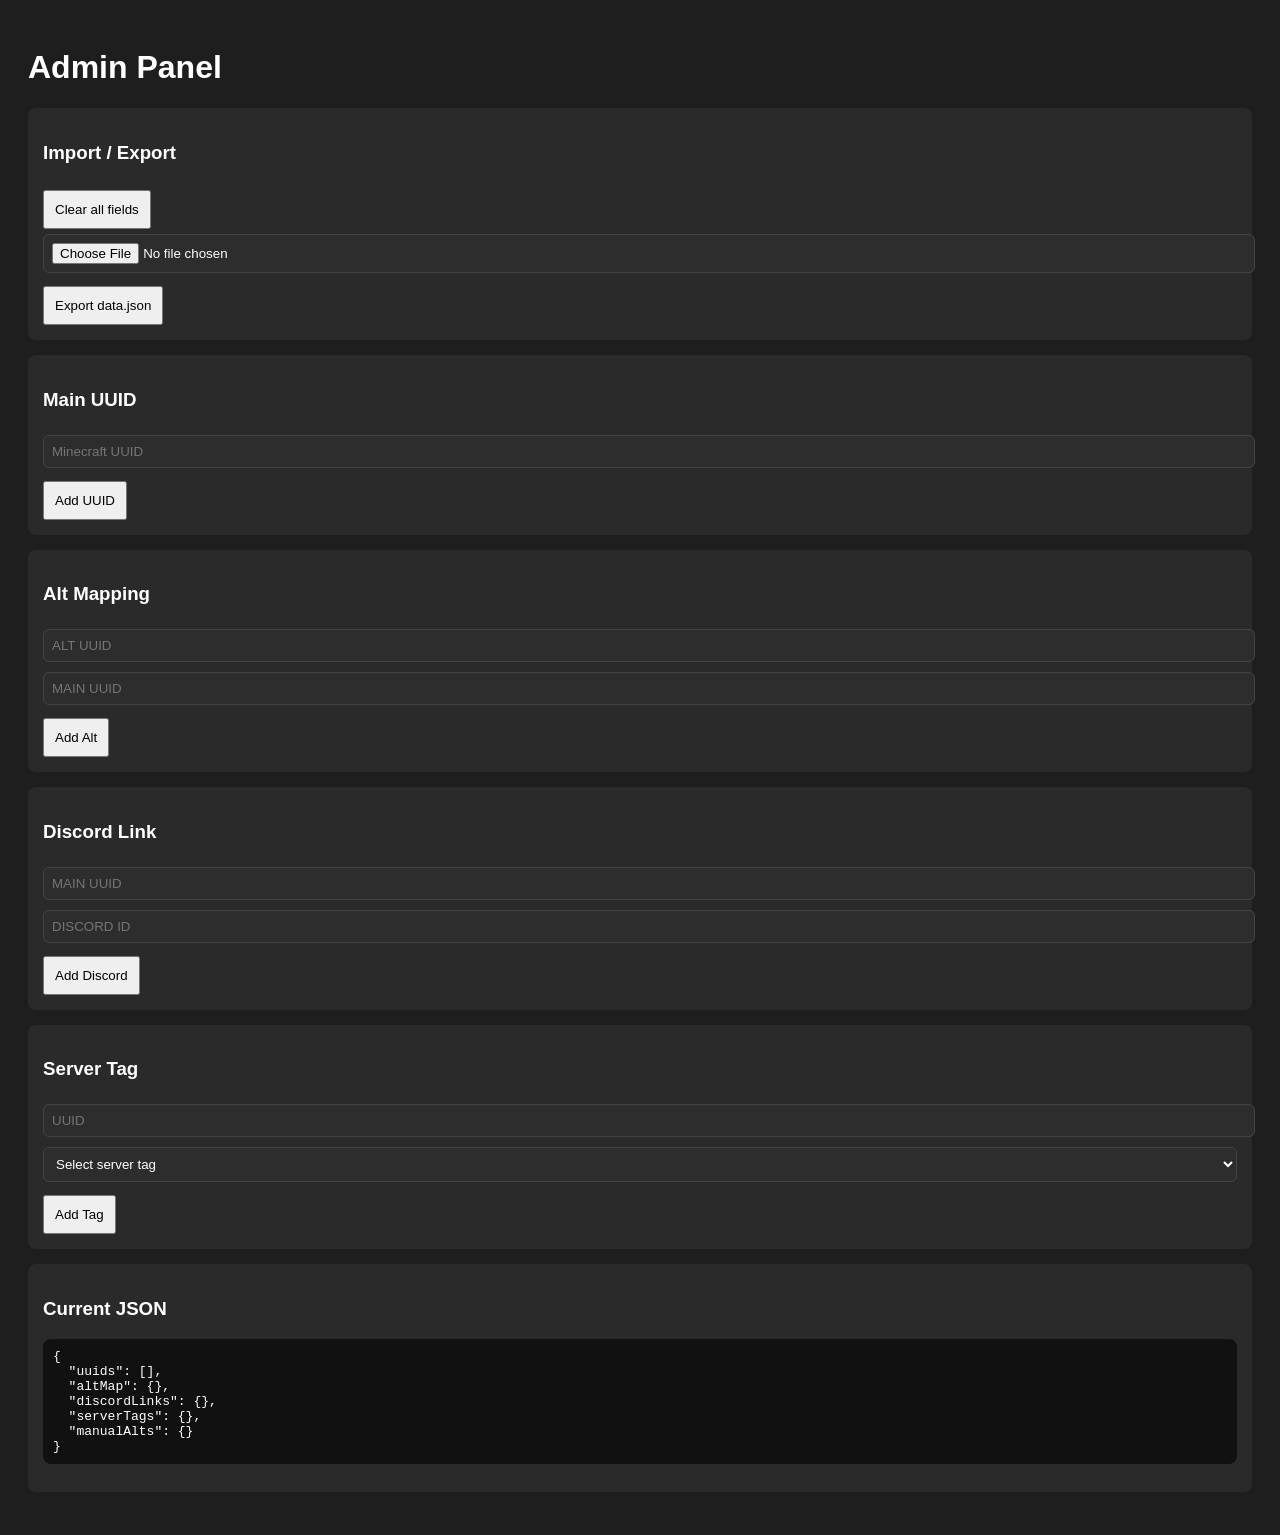
==== admin.html @ ebbe2ed2 "init !!!BROKEN!!!" ====
<!DOCTYPE html>
<html>
<head>
<meta charset="UTF-8">
<title>Scammer List Admin</title>

<style>
body {
    font-family: Arial;
    background: #1e1e1e;
    color: white;
    padding: 20px;
}

input, select {
    width: 100%;
    padding: 8px;
    margin: 5px 0;
    background: #2d2d2d;
    color: white;
    border: 1px solid #444;
    border-radius: 6px;
}

button {
    padding: 10px;
    margin-top: 8px;
    cursor: pointer;
}

.section {
    background: #2a2a2a;
    padding: 15px;
    margin-bottom: 15px;
    border-radius: 8px;
}

pre {
    background: #111;
    padding: 10px;
    border-radius: 8px;
    max-height: 300px;
    overflow: auto;
}
</style>
</head>

<body>

<h1>Admin Panel</h1>

<form autocomplete="off">

<div class="section">
    <h3>Import / Export</h3>
    <button type="button" onclick="clearFields()">Clear all fields</button>
    <input type="file" id="fileInput" accept=".json"
        autocomplete="off" spellcheck="false">
    <button type="button" onclick="downloadJSON()">Export data.json</button>
</div>

<div class="section">
    <h3>Main UUID</h3>
    <input id="uuidInput" placeholder="Minecraft UUID"
        autocomplete="off" spellcheck="false" autocapitalize="none">
    <button type="button" onclick="addUUID()">Add UUID</button>
</div>

<div class="section">
    <h3>Alt Mapping</h3>
    <input id="altChild" placeholder="ALT UUID"
        autocomplete="off" spellcheck="false" autocapitalize="none">

    <input id="altParent" placeholder="MAIN UUID"
        autocomplete="off" spellcheck="false" autocapitalize="none">

    <button type="button" onclick="addAlt()">Add Alt</button>
</div>

<div class="section">
    <h3>Discord Link</h3>

    <input id="discUser" placeholder="MAIN UUID"
        autocomplete="off" spellcheck="false" autocapitalize="none">

    <input id="discId" placeholder="DISCORD ID"
        autocomplete="off" spellcheck="false" autocapitalize="none">

    <button type="button" onclick="addDiscord()">Add Discord</button>
</div>

<div class="section">
    <h3>Server Tag</h3>

    <input id="tagUser" placeholder="UUID"
        autocomplete="off" spellcheck="false" autocapitalize="none">

    <select id="tagSelect">
        <option value="">Select server tag</option>
        <option value="unez">Unez Vanilla</option>
        <option value="sv">Simply Vanilla</option>
        <option value="axn">Anarchy Network</option>
        <option value="pv">Purity Vanilla</option>
        <option value="rv">Refined Vanilla</option>
    </select>

    <button type="button" onclick="addTag()">Add Tag</button>
</div>

<div class="section">
    <h3>Current JSON</h3>
    <pre id="preview"></pre>
</div>

</form>

<script>
let data = {
    uuids: [],
    altMap: {},
    discordLinks: {},
    serverTags: {},
    manualAlts: {}
};

// NEW: shared main UUID state
let currentMainUUID = "";

// ---------------------
// LIVE MAIN UUID SYNC
// ---------------------
const uuidInput = document.getElementById("uuidInput");

uuidInput.addEventListener("input", (e) => {
    currentMainUUID = e.target.value.trim();

    // auto-fill dependent fields
    document.getElementById("altParent").value = currentMainUUID;
    document.getElementById("discUser").value = currentMainUUID;
    document.getElementById("tagUser").value = currentMainUUID;
});

// ---------------------
function refresh() {
    document.getElementById("preview").textContent =
        JSON.stringify(data, null, 2);
}

// =====================
// IMPORT JSON
// =====================
document.getElementById("fileInput").addEventListener("change", (event) => {
    const file = event.target.files[0];
    if (!file) return;

    const reader = new FileReader();

    reader.onload = (e) => {
        try {
            data = JSON.parse(e.target.result);

            data.uuids ||= [];
            data.altMap ||= {};
            data.discordLinks ||= {};
            data.serverTags ||= {};
            data.manualAlts ||= {};

            refresh();
            alert("Imported successfully");
        } catch (err) {
            alert("Invalid JSON file");
        }
    };

    reader.readAsText(file);
});

// =====================
// ADD FUNCTIONS
// =====================
function addUUID() {
    const v = uuidInput.value.trim();
    if (!v) return;

    currentMainUUID = v;

    if (!data.uuids.includes(v)) {
        data.uuids.push(v);
    }

    refresh();
}

function addAlt() {
    const child = document.getElementById("altChild").value.trim();
    const parent = document.getElementById("altParent").value.trim();
    if (!child || !parent) return;

    data.altMap[child] = parent;
    refresh();
}

function addDiscord() {
    const uuid = document.getElementById("discUser").value.trim();
    const id = document.getElementById("discId").value.trim();
    if (!uuid || !id) return;

    if (!data.discordLinks[uuid]) {
        data.discordLinks[uuid] = [];
    }

    data.discordLinks[uuid].push(id);
    refresh();
}

// =====================
// SERVER TAG CONFIG MAP
// =====================
const tagConfig = {
    unez: {
        img: "unez.png",
        link: "https://discord.com/channels/1205807807862014002/1321524616262324277"
    },
    sv: {
        img: "sv.png",
        link: "https://discord.com/channels/773968029494935593/994485463186411550"
    },
    axn: {
        img: "axn.png",
        link: "https://discord.com/channels/1346555860033343570/1346562984385970176"
    },
    pv: {
        img: "pv.png",
        link: "https://discord.com/channels/854063411976732712/1493016959820894280"
    },
    rv: {
        img: "rv.png",
        link: "https://discord.com/channels/1400391816603504660/1400402121945383002"
    }
};

function addTag() {
    const uuid = document.getElementById("tagUser").value.trim();
    const key = document.getElementById("tagSelect").value;

    if (!uuid || !key) return;

    const tag = tagConfig[key];
    if (!tag) return;

    data.serverTags[uuid] = {
        img: tag.img,
        link: tag.link
    };

    refresh();
}

// =====================
// EXPORT JSON
// =====================
function downloadJSON() {
    const blob = new Blob(
        [JSON.stringify(data, null, 2)],
        { type: "application/json" }
    );

    const a = document.createElement("a");
    a.href = URL.createObjectURL(blob);
    a.download = "data.json";
    a.click();

    URL.revokeObjectURL(a.href);
}

// =====================
// CLEAR FORM (keeps data loaded)
// =====================
function clearFields() {
    document.querySelectorAll("input").forEach(i => {
        if (i.type !== "file") i.value = "";
    });

    // ONLY clear inputs, NOT selects
    document.querySelectorAll("select").forEach(sel => {
        if (sel.id !== "tagSelect") {
            sel.value = "";
        }
    });

    currentMainUUID = "";

    refresh();
}

refresh();
</script>

</body>
</html>
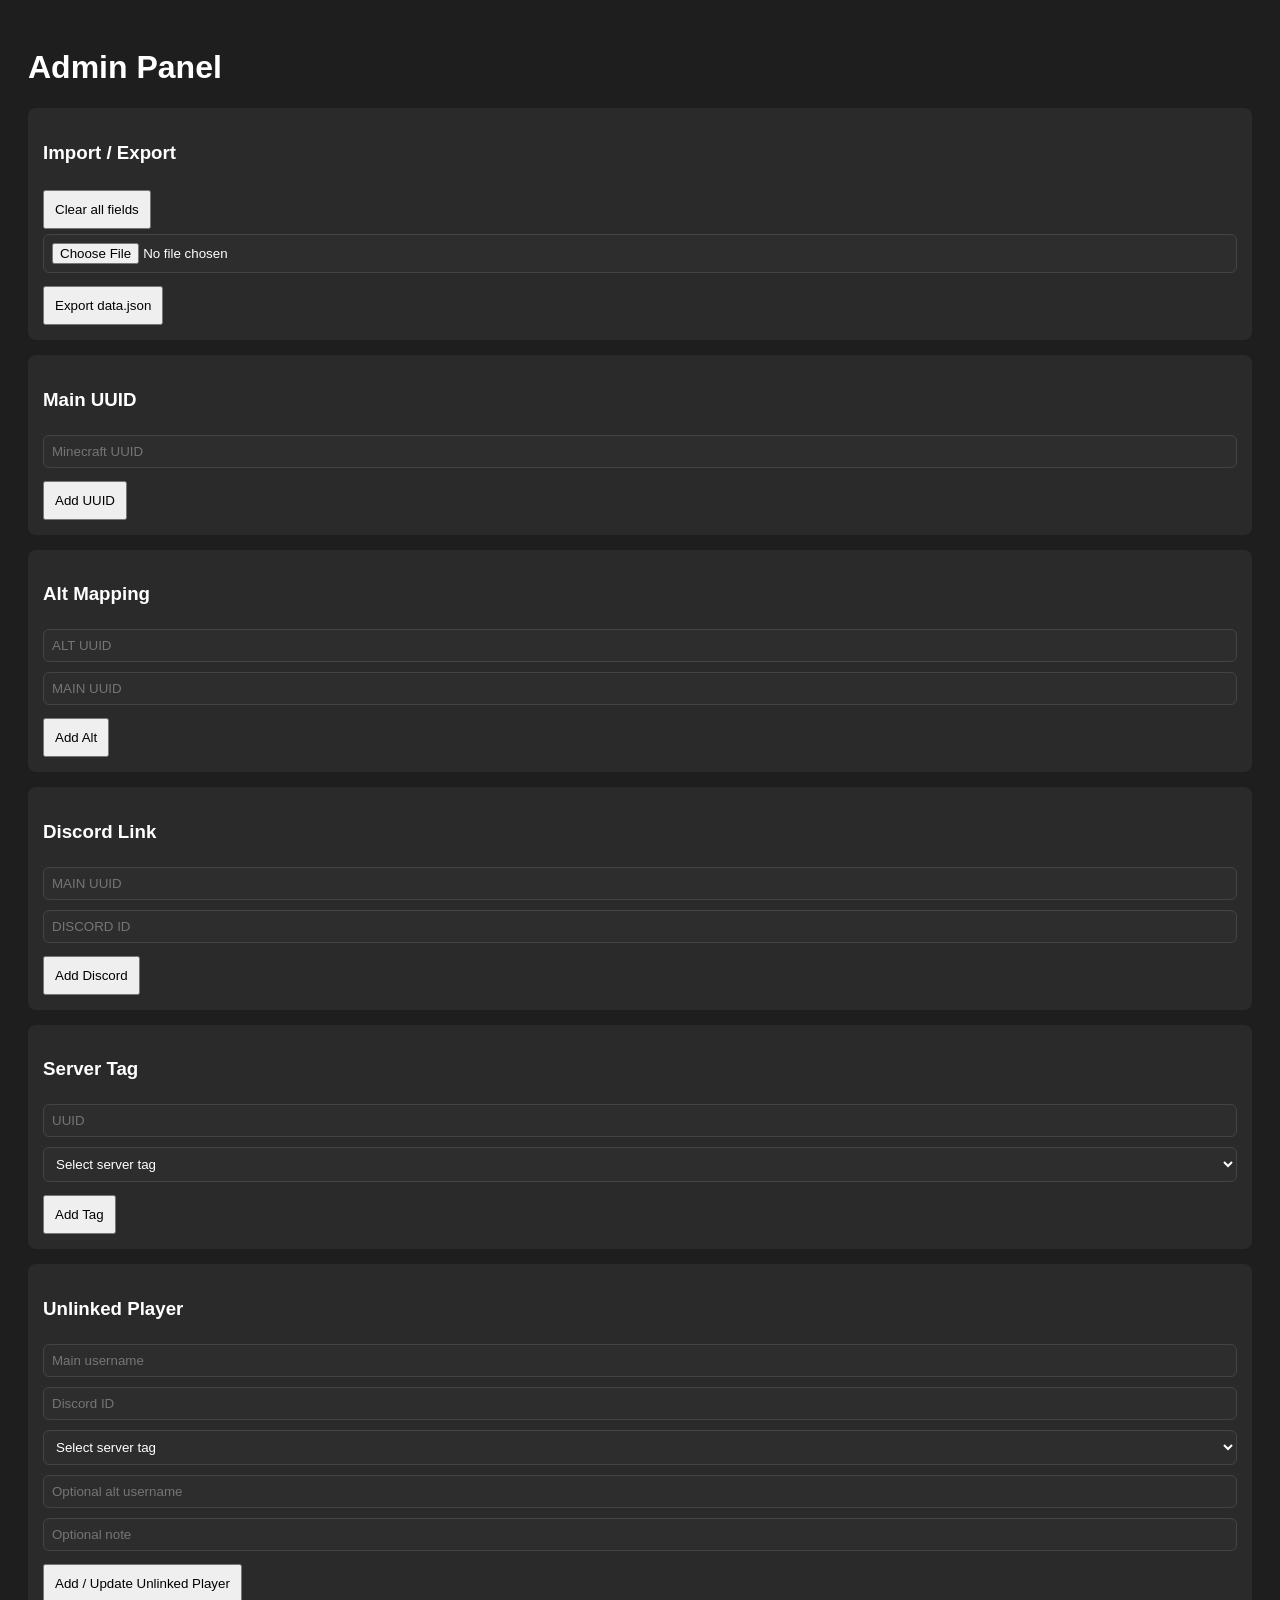
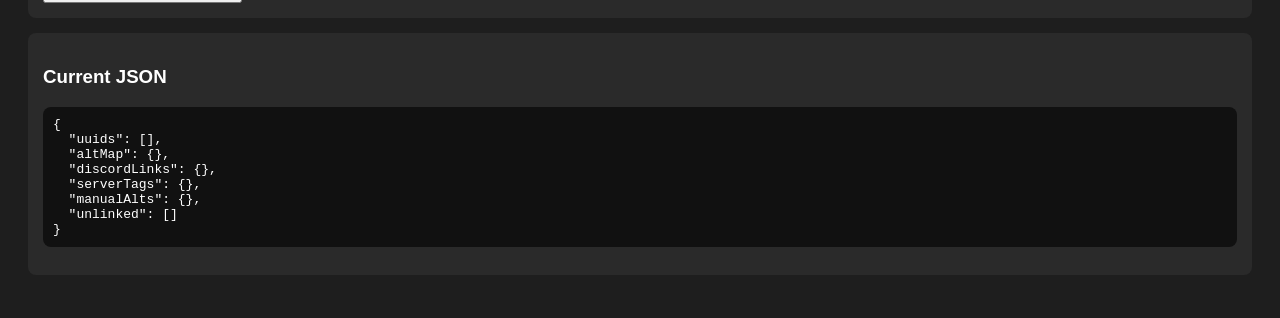
==== commit 6df2a2c9: "changes to admin.html to handle unlinked players, additional data in extras, unlinked players added " ====
--- a/admin.html
+++ b/admin.html
@@ -20,6 +20,7 @@
     color: white;
     border: 1px solid #444;
     border-radius: 6px;
+    box-sizing: border-box;
 }
 
 button {
@@ -53,47 +54,84 @@
 
 <div class="section">
     <h3>Import / Export</h3>
-    <button type="button" onclick="clearFields()">Clear all fields</button>
-    <input type="file" id="fileInput" accept=".json"
-        autocomplete="off" spellcheck="false">
-    <button type="button" onclick="downloadJSON()">Export data.json</button>
+
+    <button type="button" onclick="clearFields()">
+        Clear all fields
+    </button>
+
+    <input type="file"
+        id="fileInput"
+        accept=".json"
+        autocomplete="off"
+        spellcheck="false">
+
+    <button type="button" onclick="downloadJSON()">
+        Export data.json
+    </button>
 </div>
 
 <div class="section">
     <h3>Main UUID</h3>
-    <input id="uuidInput" placeholder="Minecraft UUID"
-        autocomplete="off" spellcheck="false" autocapitalize="none">
-    <button type="button" onclick="addUUID()">Add UUID</button>
+
+    <input id="uuidInput"
+        placeholder="Minecraft UUID"
+        autocomplete="off"
+        spellcheck="false"
+        autocapitalize="none">
+
+    <button type="button" onclick="addUUID()">
+        Add UUID
+    </button>
 </div>
 
 <div class="section">
     <h3>Alt Mapping</h3>
-    <input id="altChild" placeholder="ALT UUID"
-        autocomplete="off" spellcheck="false" autocapitalize="none">
-
-    <input id="altParent" placeholder="MAIN UUID"
-        autocomplete="off" spellcheck="false" autocapitalize="none">
-
-    <button type="button" onclick="addAlt()">Add Alt</button>
+
+    <input id="altChild"
+        placeholder="ALT UUID"
+        autocomplete="off"
+        spellcheck="false"
+        autocapitalize="none">
+
+    <input id="altParent"
+        placeholder="MAIN UUID"
+        autocomplete="off"
+        spellcheck="false"
+        autocapitalize="none">
+
+    <button type="button" onclick="addAlt()">
+        Add Alt
+    </button>
 </div>
 
 <div class="section">
     <h3>Discord Link</h3>
 
-    <input id="discUser" placeholder="MAIN UUID"
-        autocomplete="off" spellcheck="false" autocapitalize="none">
-
-    <input id="discId" placeholder="DISCORD ID"
-        autocomplete="off" spellcheck="false" autocapitalize="none">
-
-    <button type="button" onclick="addDiscord()">Add Discord</button>
+    <input id="discUser"
+        placeholder="MAIN UUID"
+        autocomplete="off"
+        spellcheck="false"
+        autocapitalize="none">
+
+    <input id="discId"
+        placeholder="DISCORD ID"
+        autocomplete="off"
+        spellcheck="false"
+        autocapitalize="none">
+
+    <button type="button" onclick="addDiscord()">
+        Add Discord
+    </button>
 </div>
 
 <div class="section">
     <h3>Server Tag</h3>
 
-    <input id="tagUser" placeholder="UUID"
-        autocomplete="off" spellcheck="false" autocapitalize="none">
+    <input id="tagUser"
+        placeholder="UUID"
+        autocomplete="off"
+        spellcheck="false"
+        autocapitalize="none">
 
     <select id="tagSelect">
         <option value="">Select server tag</option>
@@ -104,7 +142,49 @@
         <option value="rv">Refined Vanilla</option>
     </select>
 
-    <button type="button" onclick="addTag()">Add Tag</button>
+    <button type="button" onclick="addTag()">
+        Add Tag
+    </button>
+</div>
+
+<div class="section">
+    <h3>Unlinked Player</h3>
+
+    <input id="unlinkedName"
+        placeholder="Main username"
+        autocomplete="off"
+        spellcheck="false"
+        autocapitalize="none">
+
+    <input id="unlinkedDiscord"
+        placeholder="Discord ID"
+        autocomplete="off"
+        spellcheck="false"
+        autocapitalize="none">
+
+    <select id="unlinkedTagSelect">
+        <option value="">Select server tag</option>
+        <option value="unez">Unez Vanilla</option>
+        <option value="sv">Simply Vanilla</option>
+        <option value="axn">Anarchy Network</option>
+        <option value="pv">Purity Vanilla</option>
+        <option value="rv">Refined Vanilla</option>
+    </select>
+
+    <input id="unlinkedAltName"
+        placeholder="Optional alt username"
+        autocomplete="off"
+        spellcheck="false"
+        autocapitalize="none">
+
+    <input id="unlinkedNote"
+        placeholder="Optional note"
+        autocomplete="off"
+        spellcheck="false">
+
+    <button type="button" onclick="addUnlinked()">
+        Add / Update Unlinked Player
+    </button>
 </div>
 
 <div class="section">
@@ -120,10 +200,11 @@
     altMap: {},
     discordLinks: {},
     serverTags: {},
-    manualAlts: {}
+    manualAlts: {},
+    unlinked: []
 };
 
-// NEW: shared main UUID state
+// shared main UUID state
 let currentMainUUID = "";
 
 // ---------------------
@@ -134,7 +215,6 @@
 uuidInput.addEventListener("input", (e) => {
     currentMainUUID = e.target.value.trim();
 
-    // auto-fill dependent fields
     document.getElementById("altParent").value = currentMainUUID;
     document.getElementById("discUser").value = currentMainUUID;
     document.getElementById("tagUser").value = currentMainUUID;
@@ -151,6 +231,7 @@
 // =====================
 document.getElementById("fileInput").addEventListener("change", (event) => {
     const file = event.target.files[0];
+
     if (!file) return;
 
     const reader = new FileReader();
@@ -164,9 +245,12 @@
             data.discordLinks ||= {};
             data.serverTags ||= {};
             data.manualAlts ||= {};
+            data.unlinked ||= [];
 
             refresh();
+
             alert("Imported successfully");
+
         } catch (err) {
             alert("Invalid JSON file");
         }
@@ -176,10 +260,11 @@
 });
 
 // =====================
-// ADD FUNCTIONS
+// MAIN UUID
 // =====================
 function addUUID() {
     const v = uuidInput.value.trim();
+
     if (!v) return;
 
     currentMainUUID = v;
@@ -191,67 +276,173 @@
     refresh();
 }
 
+// =====================
+// ALT MAP
+// =====================
 function addAlt() {
-    const child = document.getElementById("altChild").value.trim();
-    const parent = document.getElementById("altParent").value.trim();
+    const child =
+        document.getElementById("altChild").value.trim();
+
+    const parent =
+        document.getElementById("altParent").value.trim();
+
     if (!child || !parent) return;
 
     data.altMap[child] = parent;
+
     refresh();
 }
 
+// =====================
+// DISCORD LINKS
+// =====================
 function addDiscord() {
-    const uuid = document.getElementById("discUser").value.trim();
-    const id = document.getElementById("discId").value.trim();
+    const uuid =
+        document.getElementById("discUser").value.trim();
+
+    const id =
+        document.getElementById("discId").value.trim();
+
     if (!uuid || !id) return;
 
     if (!data.discordLinks[uuid]) {
         data.discordLinks[uuid] = [];
     }
 
-    data.discordLinks[uuid].push(id);
+    if (!data.discordLinks[uuid].includes(id)) {
+        data.discordLinks[uuid].push(id);
+    }
+
     refresh();
 }
 
 // =====================
-// SERVER TAG CONFIG MAP
+// SERVER TAG CONFIG
 // =====================
 const tagConfig = {
     unez: {
         img: "unez.png",
         link: "https://discord.com/channels/1205807807862014002/1321524616262324277"
     },
+
     sv: {
         img: "sv.png",
         link: "https://discord.com/channels/773968029494935593/994485463186411550"
     },
+
     axn: {
         img: "axn.png",
         link: "https://discord.com/channels/1346555860033343570/1346562984385970176"
     },
+
     pv: {
         img: "pv.png",
         link: "https://discord.com/channels/854063411976732712/1493016959820894280"
     },
+
     rv: {
         img: "rv.png",
         link: "https://discord.com/channels/1400391816603504660/1400402121945383002"
     }
 };
 
+// =====================
+// SERVER TAGS
+// =====================
 function addTag() {
-    const uuid = document.getElementById("tagUser").value.trim();
-    const key = document.getElementById("tagSelect").value;
+    const uuid =
+        document.getElementById("tagUser").value.trim();
+
+    const key =
+        document.getElementById("tagSelect").value;
 
     if (!uuid || !key) return;
 
     const tag = tagConfig[key];
+
     if (!tag) return;
 
     data.serverTags[uuid] = {
         img: tag.img,
         link: tag.link
     };
+
+    refresh();
+}
+
+// =====================
+// UNLINKED PLAYERS
+// =====================
+function addUnlinked() {
+    const name =
+        document.getElementById("unlinkedName").value.trim();
+
+    const discordId =
+        document.getElementById("unlinkedDiscord").value.trim();
+
+    const key =
+        document.getElementById("unlinkedTagSelect").value;
+
+    const alt =
+        document.getElementById("unlinkedAltName").value.trim();
+
+    const note =
+        document.getElementById("unlinkedNote").value.trim();
+
+    if (!name) return;
+
+    // find existing player
+    let existing =
+        data.unlinked.find(
+            x => x.name.toLowerCase() === name.toLowerCase()
+        );
+
+    // create if missing
+    if (!existing) {
+        existing = {
+            name: name,
+            discordLinks: [],
+            alts: []
+        };
+
+        data.unlinked.push(existing);
+    }
+
+    // discord links
+    if (discordId) {
+        if (!existing.discordLinks.includes(discordId)) {
+            existing.discordLinks.push(discordId);
+        }
+    }
+
+    // server tag
+	if (key && tagConfig[key]) {
+    existing.tags = [
+        {
+            img: tagConfig[key].img,
+            link: tagConfig[key].link
+        }
+    ];
+}
+
+    // note
+    if (note) {
+        existing.note = note;
+    }
+
+    // alts
+    if (alt) {
+        const altExists =
+            existing.alts.some(
+                a => a.name.toLowerCase() === alt.toLowerCase()
+            );
+
+        if (!altExists) {
+            existing.alts.push({
+                name: alt
+            });
+        }
+    }
 
     refresh();
 }
@@ -266,33 +457,43 @@
     );
 
     const a = document.createElement("a");
+
     a.href = URL.createObjectURL(blob);
     a.download = "data.json";
+
     a.click();
 
     URL.revokeObjectURL(a.href);
 }
 
 // =====================
-// CLEAR FORM (keeps data loaded)
+// CLEAR FORM
 // =====================
 function clearFields() {
+
+    // clear normal inputs
     document.querySelectorAll("input").forEach(i => {
-        if (i.type !== "file") i.value = "";
+
+        if (i.type === "file") return;
+
+        // preserve unlinked note
+        if (i.id === "unlinkedNote") return;
+
+        i.value = "";
     });
 
-    // ONLY clear inputs, NOT selects
+    // clear selects EXCEPT unlinked server tag
     document.querySelectorAll("select").forEach(sel => {
-        if (sel.id !== "tagSelect") {
-            sel.value = "";
-        }
+
+        if (sel.id === "unlinkedTagSelect") return;
+
+        sel.selectedIndex = 0;
     });
 
     currentMainUUID = "";
 
     refresh();
 }
-
 refresh();
 </script>
 
